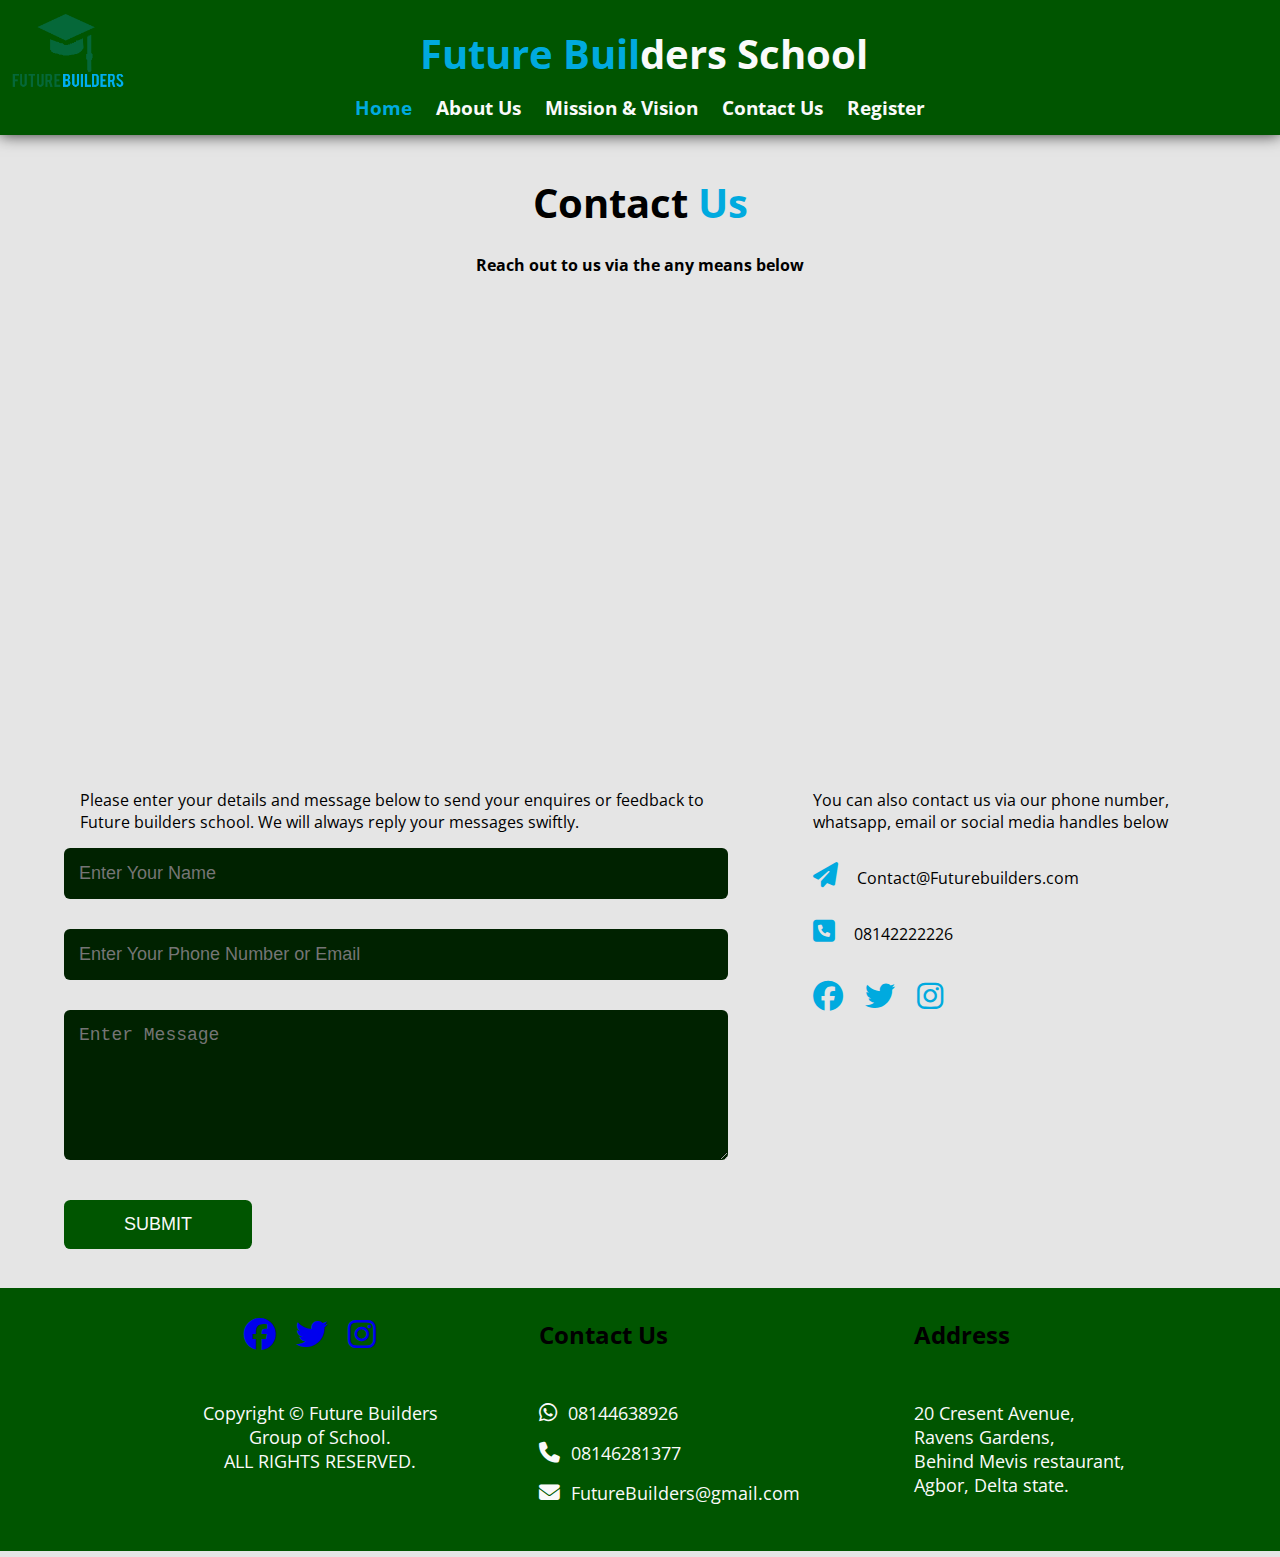
==== contact.html @ 39c048cb "Add files via upload" ====
<!DOCTYPE html>
<html>
<head>
    <title>Future Builders</title>
    <meta name="author" content="JudeChuks, 30/08/2022">
    <meta name="revised" content="31/08/2022">
    <meta name="revised" content="Judechuks, 31/12/2022">
    <meta name="viewport" content="width=device-width, initial-scale=1.0" />
    <meta charset="UTF-8">
    <!-- fontawesome -->
    <link rel="stylesheet" href="https://cdnjs.cloudflare.com/ajax/libs/font-awesome/6.2.1/css/all.min.css" />
    <!-- stylesheet -->
    <link rel="stylesheet" href="style.css" />
    <!-- Javascript -->
    <script src="script.js" defer></script>

</head>

<body>

<!--================ Header ================--> 
<header class="grid">
<a href="index.html">
  <img src="img/future-builder.png" alt="logo" class="logo"></a>
  <h1><span>Future Buil</span>ders School</h1>
  <div class="nav-container">
    <nav class="nav-menu">
      <a href="index.html" class="current">Home</a>
      <a href="about.html">About Us</a>
      <a href="mission-and-vision.html">Mission & Vision</a>
      <a href="contact.html">Contact Us</a>
      <a href="register.html">Register</a>
    </nav>
    <div class="hamburger">
      <div class="bar"></div>
    </div>
  </div>
</header>


  <!--========== Contact Us ==========-->
  <section class="contact" id="">
    <h1 class="section-title">Contact <span>Us</span></h1>
    <h2 class="section-subtitle">Reach out to us via the any means below</h2>
    <section class="location">
      <iframe src="https://www.google.com/maps/embed?pb=!1m18!1m12!1m3!1d3966.7948182437735!2d6.7862979999999995!3d6.1582289!2m3!1f0!2f0!3f0!3m2!1i1024!2i768!4f13.1!3m3!1m2!1s0x104393db4f97a725%3A0xb7e3dd6a91061d34!2sEdufun%20Technik%20STEM%20Hub%202!5e0!3m2!1sen!2sng!4v1667658289221!5m2!1sen!2sng" width="600" height="450" style="border:0;" allowfullscreen="" loading="lazy" referrerpolicy="no-referrer-when-downgrade"></iframe>
    </section>
    <div class="flex container">
      <article class="contact-left">
        <p>Please enter your details and message below to send your enquires or feedback to Future builders school. We will always reply your messages swiftly.</p>
        <form action="https://formspree.io/f/xpzezdwr" method="POST">
          <input type="text" name="Name" placeholder="Enter Your Name" required>
          <input type="text" name="Email" placeholder="Enter Your Phone Number or Email" required>
          <textarea rows="6" name="Message" placeholder="Enter Message" required></textarea>
          <button type="submit" class="btn">SUBMIT</button>
        </form>
      </article>
      <article class="contact-right">
        <p>You can also contact us via our phone number, whatsapp, email or social media handles below</p>
        <p> <i class="fas fa-paper-plane"></i> Contact@Futurebuilders.com</p>
        <p> <i class="fas fa-phone-square"></i> 08142222226</p>
        <div class="social-icons">
            <a href="" target="_blank"><i class="fab fa-facebook"></i></a>
            <a href="" target="_blank"><i class="fab fa-twitter"></i></a>
            <a href="" target="_blank"><i class="fab fa-instagram"></i></a>
        </div>
      </article>
      
      
    </div>
  </section>

<!--================ Footer =================-->
<footer>
<section class="footer">
    <div class="footer-socials-container">
      <div class="footer-socials">
        <span> <a href="#"> 
          <i class="fab fa-facebook"></i>
          <p class="socials-tooltip">Future builders school</p> </a>
        </span>
        <span> <a href="#">
          <i class="fab fa-twitter"></i>
          <p class="socials-tooltip">Future Builders</p> </a>
        </span>
        <span> <a href="#">
          <i class="fab fa-instagram"></i>
          <p class="socials-tooltip">Future_builders</p> </a>
        </span> 
      </div>
      <p class="copyright text-center"> 
        Copyright &copy; Future Builders Group of School.<br> ALL RIGHTS RESERVED.
      </p>
    </div>
    <div class="footer-contact">
      <h2>Contact Us</h2>
      <p> <a href="#"> 
        <i class="fab fa-whatsapp"></i> 
        08144638926</a> 
      </p>
      <p> <a href="tel:+2348146281377"> 
        <i class="fa fa-phone"></i> 
        08146281377</a> 
      </p>
      <p> <a href="mailto:judechuks26@gmail.com">
        <i class="fa fa-envelope"></i>
        FutureBuilders@gmail.com </a>
      </p> 
    </div>
    <div class="footer-address">
      <h2>Address</h2>
      <p>20 Cresent Avenue, <br>Ravens Gardens,<br> Behind Mevis restaurant, <br>Agbor, Delta state.</p>
    </div>
</section>
  
</footer>

</body>
</html>
---- style.css ----
@import url("https://fonts.googleapis.com/css?family=Open+Sans|Roboto:400,700&display=swap");

/*==================== My Variables ===================*/
:root {
  --main-color: #005500;
  --main-color-light: #008800;
  --main-color-transparent: #77fa77;
  --second-color: #00aadf;
  --text-color: #fafafa;
  --text-color-alt: #333;
  
  --primary-ff: "Roboto", sans-serif;
  --secondary-ff: "Open Sans", sans-serif;
  --h1-fs: 2.5rem;
  --h2-fs: 2rem;
  --h3-fs: 1.5rem;
  --h4-fs: 1.3rem;
  --text-fs: 1.2rem;
  --normal-fs: 1rem;


  --light-shadow: 0 0 10px rgba(0, 0, 0, 0.6);
  --dark-shadow: 0 0 15px rgba(0, 0, 0, 0.8);
}
/*=================== Global Styles ===================*/
html{
    scroll-behavior: smooth;
}
*, ::before, ::after{
    margin: 0;
    padding: 0;
    box-sizing: border-box;
}
body {
  font-family: var(--secondary-ff);
  background-color: #e5e5e5;
}
ul {
  list-style-type: none;
}
a {
  text-decoration: none;
}
img{
  width: 100%;
}
/*===================== Utilities =====================*/
.grid {
  display: grid;
  grid-template-columns: repeat(2, 1fr);
}
.flex{
  display: flex;
  flex-wrap: wrap;
}
.container{
  padding: 3% 5%;
}
.logo {
  width: 7rem;
}
.section-title{
  text-align: center;
  font-size: var(--h1-fs);
  margin-bottom: 1.5rem;
}
.section-subtitle{
  text-align: center;
  font-size: var(--h2-fs);
  margin-bottom: 1rem;
}
.btn{
  display: block;
  width: fit-content;
  padding: .6rem 1rem;
  background-color: var(--main-color);
  color: var(--text-color);
  border-radius: .4rem;
  transition: .6s;
}
.btn:hover{
  color: var(--second-color);
  background-color: var(--main-color-light);
}
.primary-btn{
  margin: .8rem auto;
}
.text-center{
  text-align: center;
}

/*====================== Header ======================*/
header.grid{
  padding: 14px 12px;
  grid-template-columns: auto 1fr auto;
  align-items: center;
  background: var(--main-color);
  box-shadow: var(--dark-shadow);
}
header .logo{
  grid-row: span 2;
  justify-self: center;
}
header h1 {
  color: var(--text-color);
  justify-self: center;
  text-align: center;
  margin-left: -6.5rem; /*logo's width */
  font-size: var(--h1-fs);
}
span {
  color: var(--second-color);
}
header .nav-container {
  grid-column: 1 / span 3;
  justify-self: center;
}
header nav a {
  color: var(--text-color);
  font-size: var(--text-fs);
  font-weight: bold;
  padding: 6px 10px;
  border-radius: 5px;
  transition: .6s;
}
header nav a:hover{
  background: #f5f5f5;
  color: var(--second-color);
}
.current {
  color: var(--second-color);
  border-radius: 5px;
}
.hamburger{
  width: 30px;
  height: 30px;
  outline: 3px solid #fff;
  border-radius: 50%;
  position: relative;
  padding: 0 4px;
  cursor: pointer;
  z-index: 10;
  display: none;
  justify-content: center;
  align-items: center;
}
.hamburger:before{
  content: '';
  position: absolute;
  width: 100%;
  height: 100%;
  border-radius: 50%;
  outline: 2px solid #fff;
  animation: hamburger-pulse 1s infinite;
}
.bar{
  height: 3px;
}
.bar,
.bar::before,
.bar::after{
  width: 100%;
  background-color: #fff;
  border-radius: 2px;
}
.bar::before,
.bar::after{
  content: '';
  display: block;
  height: 100%;
  transition: .8s;
}
.bar::before{
  transform: translateY(-6px);
  margin-left: auto;
}
.bar::after{
  transform: translateY(3px);
}
.hamburger.active .bar::before,
.hamburger.active .bar::after{
  width: 40%;
}
.nav-menu.active{
  right: 0;
}
.hamburger.active{
  position: fixed;
  top: 2.25rem;
  right: .75rem;
}

/*======================= Hero =======================*/
.hero {
  background: linear-gradient(rgba(0, 0, 0, 0.6), rgba(0, 0, 0, 0.4)), url(img/class-2.jpg);
  background-size: cover;
  background-position: center;
  height: 90vh;
  display: grid;
  grid-template-columns: 50% 50%;
}

.hero article {
  align-self: center;
  color: var(--text-color);
}
.hero-content{
  width: 100%;
  display: grid;
  margin: 0 auto;
}
.hero .col-1 h2{
  font-size: var(--h1-fs);
  text-align: center;
}
.hero .col-1 h3{
  font-size: var(--h3-fs);
  padding-top: 4px;
  text-align: center;
}
.hero form {
  width: 100%;
  margin: 1rem auto 0;
} 
.hero form input, 
.hero form button{
  font-size: 1.5rem;
  padding: 4px;
  outline: none;
}
.subscribe-container {  
  display: flex;
  width: fit-content;
  margin: auto;
}

.subscribe-container button{
  flex-basis: 60%;
}
.subscribe-container button{
  flex-basis: 30%;
  background-color: var(--main-color);
  color: var(--text-color);
  cursor: pointer;
  transition: .6s;
}
.subscribe-container button:hover{
  color: var(--second-color);
}
@media screen and (max-width: 450px) {
  .hero form input, 
  .hero form button{
    font-size: 1.1rem;
    padding: 3px;
  }
}
@media screen and (max-width: 280px) {
  .hero form input, 
  .hero form button{
    font-size: .8rem;
  }
}

/*================== About Section ==================*/
.about .flex{
  justify-content: space-between;
  align-items: center;
}
.about .col-1{
  flex-basis: 45%;
}
.about-img{
  display: block;
  width: 100%;
}
.about .col-2{
  flex-basis: 50%;
}
.about .col-2 p{
  text-align: center;
  font-size: var(--text-fs);
}
.about .flex .btn{
  padding: 1rem 2rem;
  text-transform: uppercase;
  font-weight: 700;
  margin-top: 2rem;
}

/*==================== Facilities ====================*/
.facilities-container{
  overflow: initial;
  margin: 2rem 0 3rem;
}
.facilities .swiper-wrapper{
  margin: 2rem 0;
}
.facilities-data{
  justify-content: space-around;
  margin-top: 20px;
}
.facilities-images{
  flex-basis: 45%;
  margin-bottom: 20px;
}
.library-img,
.lab-img,
.playground-img{
  display: block;
  height: 300px;
}
.facilities-desc{
  flex-basis: 45%;
  text-align: center;
  font-size: var(--text-fs);
}
.facilities-desc h3{
  font-size: var(--h3-fs);
  margin-bottom: 10px;
}
.facilities .swiper-pagination{
  transform: translateY(2rem);
}
.swiper-button-prev::after,
.swiper-button-next::after{
  content: '';
}
.swiper-icon{
  font-size: 2.5rem;
  color: var(--main-color);
}
.swiper-icon:hover{
  color: var(--main-color-light);
}
.swiper-icon.fa-angle-right{
  margin-right: -2rem;
}
.swiper-icon.fa-angle-left{
  margin-left: -2rem;
}

/*===================== Reviews =====================*/
.review-container{
  overflow: hidden;
  margin: 5% 6%;
  padding: 2rem 1rem;
}
.reviews .section-title{
  margin-bottom: 0;
}
.reviews h4{
  text-align: center;
  font-size: var(--text-fs);
  margin-bottom: 30px;
}
.review-content{
  padding: 30px;
  border-radius: .4rem;
  background-color: var(--main-color-transparent);
  margin-left: 1rem 0;
  transition: .6s;
  display: flex;
}
.review-content:hover{
  cursor: pointer;
  box-shadow: var(--dark-shadow);
}
.parent{
  margin-right: 20px;
}
.parent-img{
  display: block;
  width: 60px;
  height: 60px;
  border-radius: 50%;
}
.parent-data{
  padding: 0 0px;
}
.parent-name{
  margin-bottom: .6rem;
}
.parent-star{
  margin-bottom: .6rem;
  color: var(--main-color);
}


/*============ Register ============*/
.register{
  background: url(img/course_5.jpg) no-repeat;
  background-position: bottom center;
  background-size: cover;
  margin: 6% 7%;
  padding: 6rem 5rem;
  border-radius: .4rem;
}
.register .primary-btn{
  margin-top: 40px;
  padding: 1rem 2rem;
  font-weight: bold;
  letter-spacing: .05rem;
  text-align: center;
}

/*====================== Footer ======================*/
footer {
  width: 100%;
  padding: 30px 0;
  background: var(--main-color);
}
.footer{
  width: fit-content;
  display: grid;
  grid-template-columns: 30% 40% 30%;
  column-gap: 30px;
  margin: 0 auto;
}
footer h2{
  /* text-align: center; */
  margin-bottom: 50px;
}

/*========== Footer Socials ==========*/
.footer-socials-container{
  justify-self: center;
}
.footer-socials{
  position: relative;
  display: flex;
  justify-content: center;
  margin-bottom: 50px;
}
.footer-socials span{
  height: max-content;
}
.footer-socials span a{
  color: #00e;
}
.footer-socials .socials-tooltip{
  display: none;
  position: absolute;
  top: 45px;
  background-color: black;
  padding: 4px 8px;
  border-radius: 5px;
}
footer span .fab{
  font-size: 2rem;
  margin-right: 20px;
}
footer span:hover .socials-tooltip{
  display: block;
}
footer p{
  color: var(--text-color);
  font-size: 1.1rem;
  margin-bottom: 1rem;
  cursor: pointer;
  transition: .6s;
}
footer p a{
  color: inherit;
}
footer .fa-whatsapp,
footer .fa{
  font-size: 1.3rem;
  margin-right: 6px;
}

/*========== Footer Contact ==========*/
.footer-contact{
  margin: 0 auto;
}

/*========== Footer Address ==========*/
.footer-address{
  margin: 0 auto;
}
footer p:hover {
  color: var(--second-color);
}

/*==== RESPONSIVENESS ====*/
@media screen and (max-width: 980px){
  :root{
    --text-fs: 1rem;
  }
  .about .section-subtitle{
    font-size: 1.3rem;
  }
}
@media screen and (max-width: 850px){
  header .nav-container{
    grid-column: span 1;
  }
  .hamburger{
    display: flex;
  }
  .nav-menu{
    position: fixed;
    top: 0;
    right: -65%;
    bottom: 0;
    width: 60%;
    display: grid;
    justify-content: center;
    align-content: center;
    text-align: center;
    background: linear-gradient(to right, var(--main-color), var(--main-color-light));
    z-index: 5;
    transition: .8s;
  }
  .nav-menu a{
    margin: 2rem 0;
    font-size: 1.3rem;
  }
  .about .col-1,
  .about .col-2{
    flex-basis: 100%;
  }
  .about .col-1{
    margin-bottom: 1.5rem;
  }
  .facilities .facilities-images{
    flex-basis: 85%;
  }
  .facilities .facilities-desc{
    flex-basis: 100%;
  }
  .hero{
    grid-template-columns: 100%;
  }
  .hero-content .col-1{
    padding: 0 .6rem;
  }
  .subscribe-container input,
  .subscribe-container button{
    font-size: 1.2rem;
  }
  .footer{
    gap: 5px;
  }
}
@media screen and (max-width: 735px){
  header h1 {
    margin-left: 0px;
    font-size: var(--h3-fs);
    text-align: center;
  }
  .footer{
    grid-template-columns: auto;
  }
  footer h2{
    text-align: center;
    margin: 25px auto 20px;
  }
  .footer-socials-container{
    grid-row: 3;
  }
  .footer-socials{
    margin: 25px auto 20px;
  }
  .footer-contact{
    text-align: center;
  }
  .footer-address{
    text-align: center;
  }
}
@media screen and (max-width: 380px){
  .review-content{
    padding: 1.5rem .5rem;
  }
  .subscribe-container input,
  .subscribe-container button{
    font-size: 1rem;
  }
  .logo{
    width: 4.5rem;
  }
  footer span .fab{
  font-size: 1.2rem;
  margin-right: 10px;
  }
  footer p{
    font-size: .8rem;
  }
  .footer-contact{
    text-align: center;
  }
  footer h2{
    font-size: 1.1rem;
  }
  footer .copyright{
    margin-top: 30px;
  }
}
@media screen and (max-width: 280px){
  :root{
    --h1-fs: 2rem;
    --h2-fs: 1.8rem;
    --h3-fs: 1.2rem;
    --h4-fs: 1rem;
    --text-fs: .9rem;
    --normal-fs: .8rem;
  }
  .subscribe-container input,
  .subscribe-container button{
    font-size: .8rem;
  }
  .register{
    padding: 2rem .5rem;
  }
  .register .section-title{
    font-size: 1.8rem;
  }
  .review-container{
    padding: 2rem .2rem;
  }
  .logo{
    width: 3.5rem;
  }
  footer p{
    font-size: .65rem;
  }
}

/*================= SUB PAGES =================*/
/*============= ABOUT =============*/
.about .section-title,
.mv .section-title,
.contact .section-title,
.enrol .section-title{
  margin-top: 40px;
}
.about .about-container{
  position: relative;
}
.about .swiper-wrapper{
  width: 100%;
  /* overflow: hidden; */
}
.about-container .swiper-slide img{
  width: 100%;
  height: 400px;
}
.about .grid.container{
  grid-template-columns: 48% 48%;
  justify-content: space-between;
  align-items: center;

}
/* .about .swiper-button-prev{
  margin-left: -20px;
}
.about .swiper-button-next{
  margin-right: -20px;
} */
.about .container .col-2 p{
  font-size: .9rem;
}
.about .col-2 .section-subtitle{
  font-size: 1.5rem;
}
.about .topic-intro{
  display: block;
  margin-top: 10px;
  font-size: 1.2rem;
}
@media screen and (max-width: 800px) {
  .about .grid.container{
    grid-template-columns: 100%;
  }
}

/*======= MISSION AND VISION =======*/
.mv .col-1{
  flex-basis: 100%;
}
.mv .col-1 img{
  display: block;
  height: 50vh;
}
.mv .col-2{
  flex-basis: 100%;
}
.mv .col-2 .section-subtitle{
  display: block;
  text-align: left;
  margin-top: 20px;
  margin-bottom: 7px;
}
.mv .mission-subtitle{
  margin-top: 15px;
  margin-bottom: 8px;
}
.mv .col-2 p,
.mv .col-2 li{
  line-height: 1.4rem;
}
@media screen and (max-width: 400px) {
  .mv .col-1 img{
    height: 35vh;
  }
  .mv .section-title{
    font-size: 2.3rem;
  }
  .mv .col-2 .section-subtitle{
    font-size: 1.5rem;
  }
}

/*=========== CONTACT US ===========*/
.contact .section-subtitle,
.enrol .section-subtitle{
  text-align: center;
  font-size: 1rem;
  margin-bottom: 20px;
}
.location{
   width: 88%;
   margin: auto;
   padding: 0;
}
.location iframe{
   width: 100%;
}
.contact .flex{
  justify-content: space-between;
}
.contact .contact-left > p{
  margin-left: 1rem;
}
/*----- Contact-left Column -----*/
.contact-right{
   flex-basis: 35%;
}
.contact-right h1{
   margin-bottom: 30px;
}
.contact-right p{
   margin-bottom: 30px;
}
.contact-right p i{
   margin-right: 15px;
   color: #00aadf;
   font-size: 1.5625rem; /*25px*/  
}

/*------- Social Icon -------*/
.social-icons{
    cursor: pointer;
    font-size: 1.5625rem; /*25px*/
    margin-top: 30px;
}
.social-icons a{
    text-decoration: none;
    font-size: 1.875rem; /*30px*/
    margin-right: 15px;
    color: #00aadf;
    display: inline-block;
    transition: 0.5s;
}
.social-icons a:hover{
    transform: translateY(-5px);
}
.fa-heart, 
.fa-instagram:hover{
    color: rgb(200, 0, 0);
}
.fa-linkedin:hover,
 .fa-twitter:hover,
 .fa-facebook:hover{
    color: rgb(0, 0, 190);
}

/*===== Contact-left Column =====*/
.contact-left{
   flex-basis: 60%;
}
.contact-left form{
   width: 96%;
}
.contact-left form input,
.contact-left form textarea{
   width: 100%;
   border: 0;
   outline: none;
   background-color: #002200;
   padding: 15px;
   margin: 15px 0;
   color: #fff;
   font-size: 1.125rem; /*18px*/
   border-radius: 6px;
}
form .btn{
   padding: 14px 60px;
   font-size: 1.125rem; /*18px*/
   margin-top: 20px;
   border: none;
   cursor: pointer;
}
@media screen and (max-width: 550px) {
  .contact-left,
  .contact-right{
    flex-basis: 100%;
    margin: 20px 0;
  }
  .location{
    height: 40vh;
  }
  .location iframe{
    height: 100%;
  }
}

/*============ REGISTER ============*/
.enrol .form-container{
  width: 70%;
  background: #333;
  margin: 10px auto 40px;
  border-radius: 15px;
}
.enrol form{
  padding: 5px 40px 50px;
}
.enrol .form-title{
  text-align: center;
  background: #222;
  border-radius: 15px 15px 0 0;
  padding: 15px 0;
}
.enrol .form-title h1{
  font-size: 2rem;
  color: var(--second-color);
}
.enrol .enrol-intro{
  text-align: center;
  color: #ddd;
}
.enrol .name-container{
  width: 100%;
  position: relative;
  display: flex;
  flex-wrap: wrap;
  justify-content: space-between;
}
.enrol .name-container input{
  flex-basis: 48%;
}
.enrol form > label:not([for^='sex-']){
  display: block;
  font-weight: 800;
  margin-top: 15px;
  color: #ddd;
}
.enrol form > label[for^='sex-']{
  font-weight: 600;
  color: #ddd;
}
.enrol input{
  padding: 3px 8px;
  border-radius: 2px;
  border: none;
  font-size: 1rem;
  font-weight: 600;
}
.enrol select{
  padding: 3px 8px;
  border-radius: 2px;
  border: none;
  font-size: 1rem;
  font-weight: 600;
}
@media screen and (max-width: 700px){
  .enrol .form-container{
    width: 90%;
  }
  .enrol form{
    padding: 20px 20px 50px;
  }
  .enrol .name-container input{
    width: 30%;
  }
}
@media screen and (min-width: 700px) {
  .enrol form{
    position: relative;
  }
  .enrol form button{
    position: absolute;
    top: 83%;
    right: 10%;
  }
  .enrol form button[type=submit]{
    top: 73%;
  }
}

/*================= ANIMATION =================*/
@keyframes hamburger-pulse{
  0%{
      opacity: 1;
      transform: scale(1.1);
  }
  100%{
      opacity: 0;
      transform: scale(1.4);
  }
}
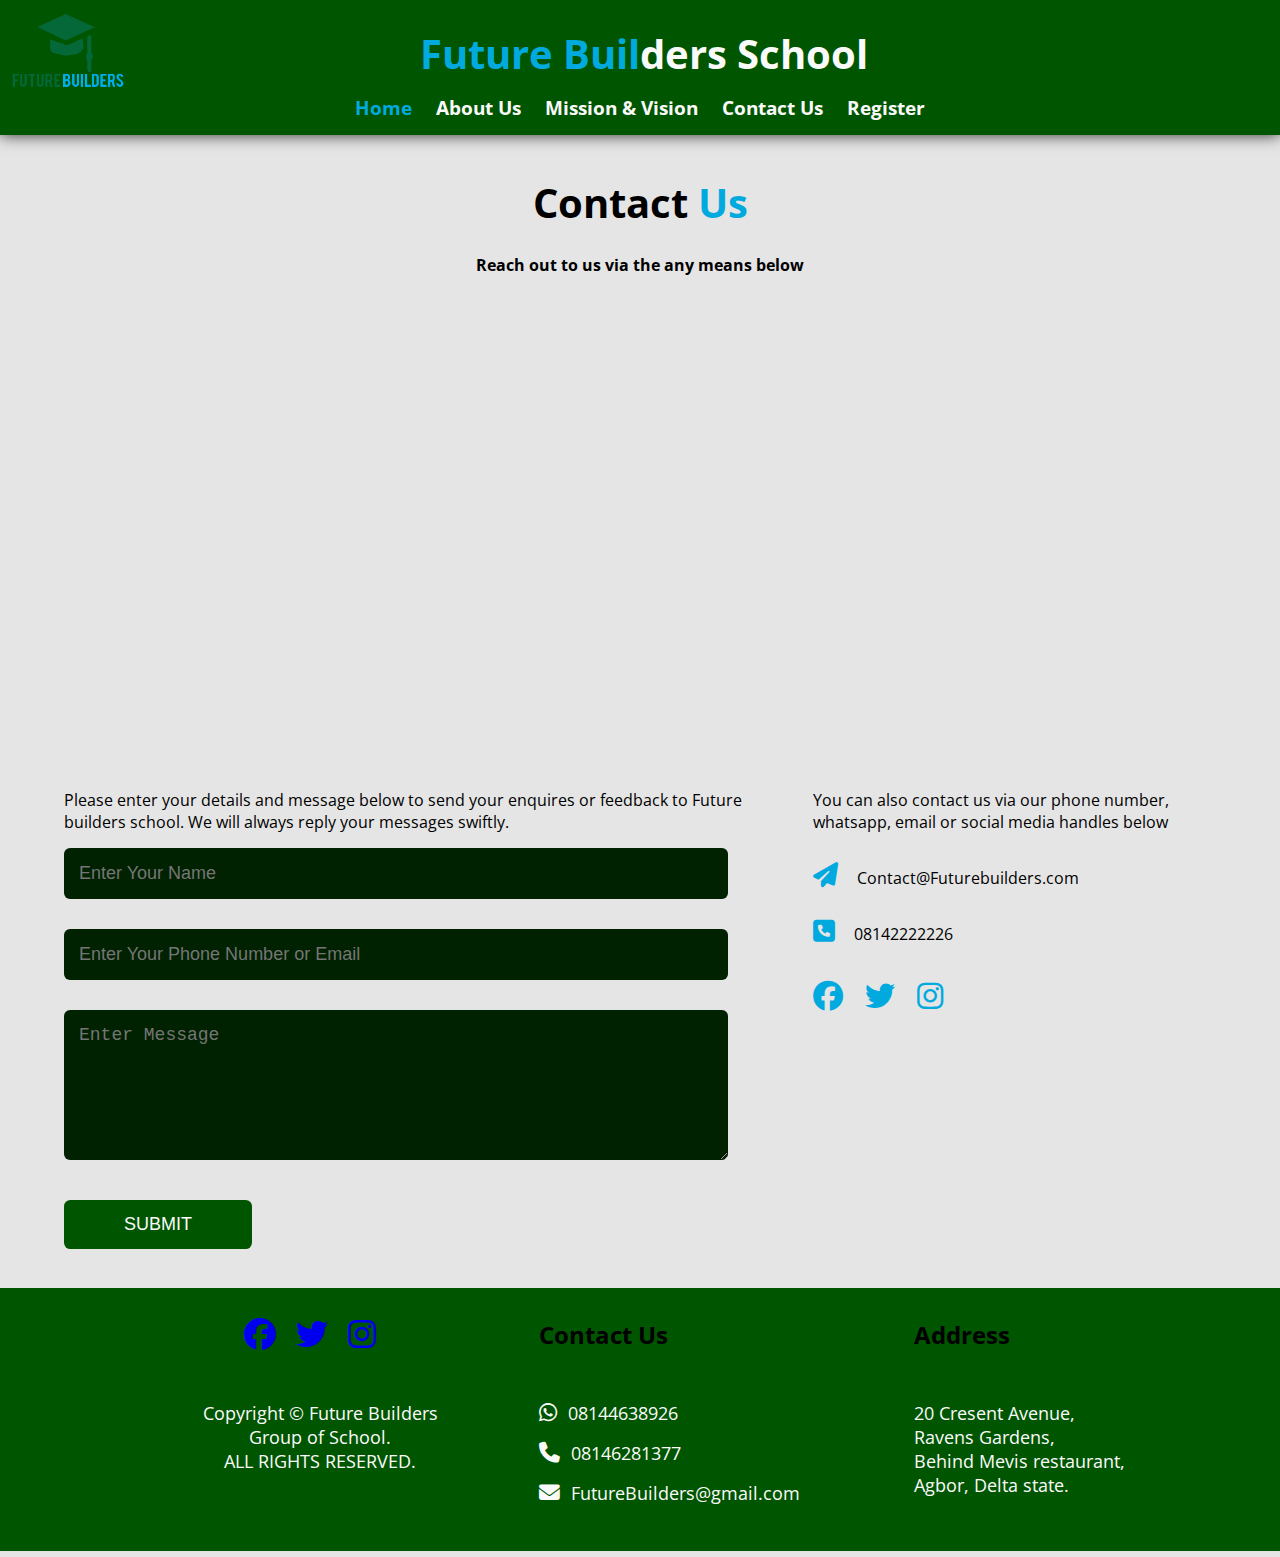
==== commit cc7d0b7e: "Update contact.html" ====
--- a/contact.html
+++ b/contact.html
@@ -37,7 +37,6 @@
   </div>
 </header>
 
-
   <!--========== Contact Us ==========-->
   <section class="contact" id="">
     <h1 class="section-title">Contact <span>Us</span></h1>
@@ -65,8 +64,7 @@
             <a href="" target="_blank"><i class="fab fa-instagram"></i></a>
         </div>
       </article>
-      
-      
+       
     </div>
   </section>
 
@@ -114,6 +112,9 @@
 </section>
   
 </footer>
+    
+<!--========== Swiper js ==========-->
+<script src="swiper/swiper-bundle.min.js"></script>
 
 </body>
-</html>+</html>
--- a/style.css
+++ b/style.css
@@ -729,9 +729,7 @@
 .contact .flex{
   justify-content: space-between;
 }
-.contact .contact-left > p{
-  margin-left: 1rem;
-}
+
 /*----- Contact-left Column -----*/
 .contact-right{
    flex-basis: 35%;
@@ -908,4 +906,4 @@
       opacity: 0;
       transform: scale(1.4);
   }
-}+}
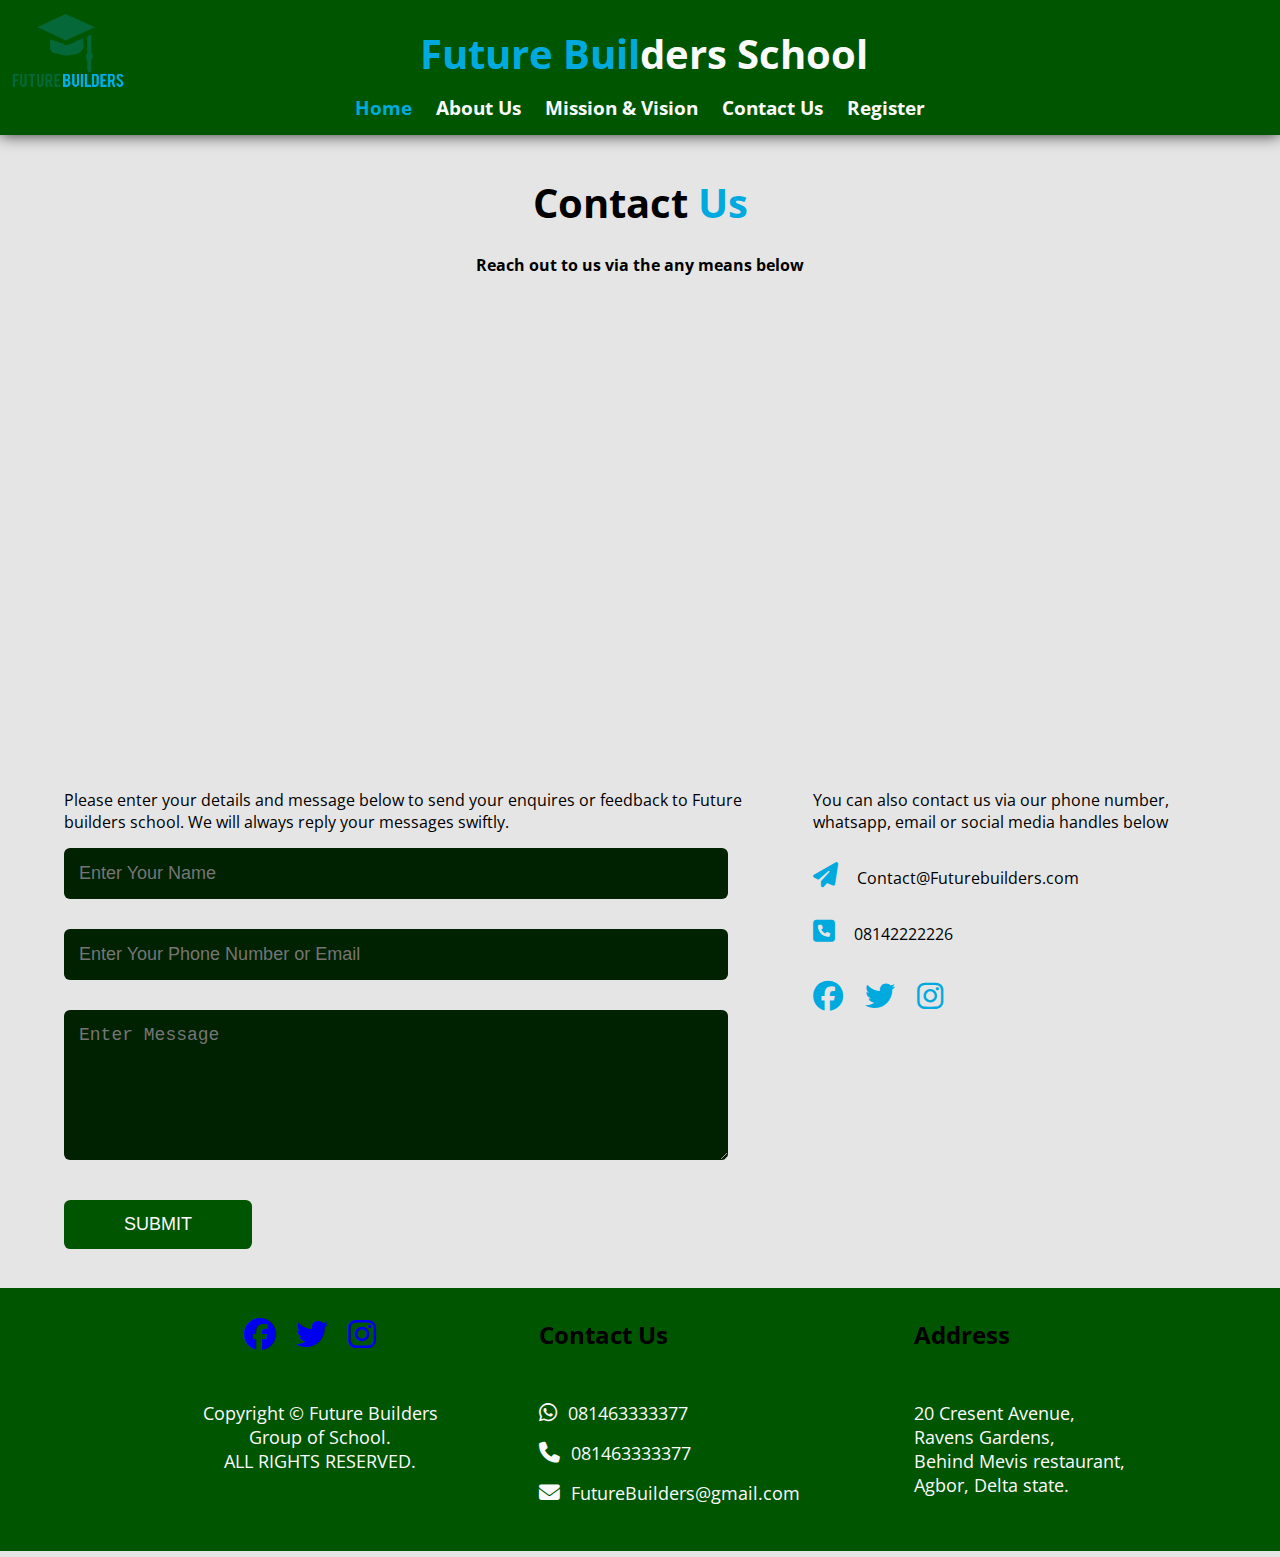
==== commit bc8d17f0: "Update contact.html" ====
--- a/contact.html
+++ b/contact.html
@@ -94,13 +94,13 @@
       <h2>Contact Us</h2>
       <p> <a href="#"> 
         <i class="fab fa-whatsapp"></i> 
-        08144638926</a> 
+        081463333377</a> 
       </p>
-      <p> <a href="tel:+2348146281377"> 
+      <p> <a href="tel:+2348146333337"> 
         <i class="fa fa-phone"></i> 
-        08146281377</a> 
+        081463333377</a> 
       </p>
-      <p> <a href="mailto:judechuks26@gmail.com">
+      <p> <a href="mailto:FutureBuilders@gmail.com">
         <i class="fa fa-envelope"></i>
         FutureBuilders@gmail.com </a>
       </p> 
